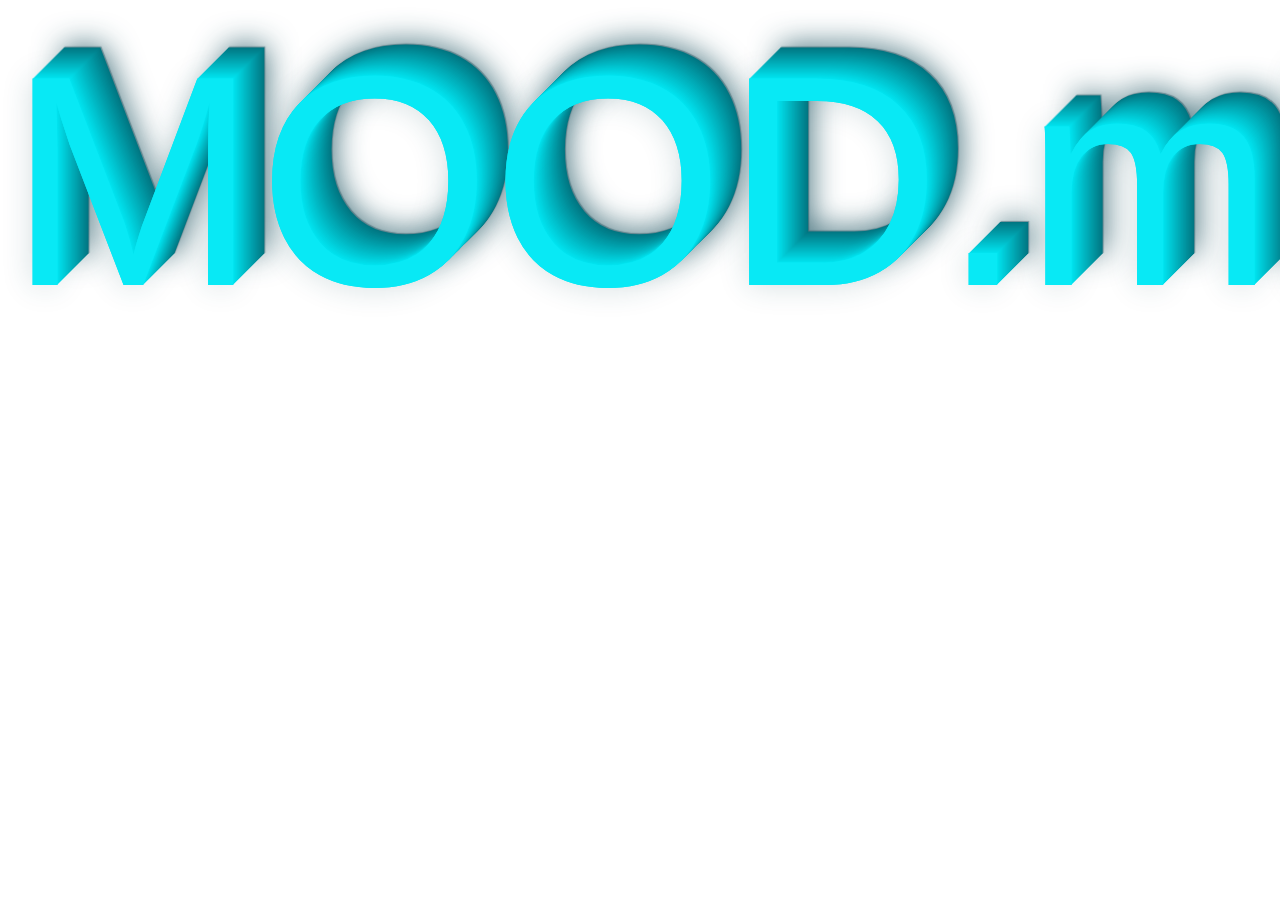
==== index.html @ fe28e8e2 "Update index.html" ====
<!DOCTYPE html>
<html>
  <head>
    <meta http-equiv="content-Type" content="text/html; utf-8" />
<meta http-equiv="Pragma" content="cache" />
<meta name="robots" content="INDEX,FOLLOW" />
<meta http-equiv="content-Language" content="de" />
<meta name="description" content="" />
<meta name="keywords" content="mood,technology,science,seo,web,design" />
<meta name="author" content="mood.ml" />
<meta name="publisher" content="mood.ml" />
<meta name="copyright" content="mood.ml" />
<meta name="audience" content="Profis" />
<meta name="page-type" content="Private Homepage" />
<meta name="page-topic" content="Bauen Wohnen" />
<meta http-equiv="Reply-to" content="" />
<meta name="expires" content="" />
<meta name="revisit-after" content="2 days" />
<title>mood.ml</title>
    <link rel="icon" href="https://glitch.com/favicon.ico" />

    <title>MOOD.ml</title>

    <!-- Import the webpage's stylesheet -->
    <link rel="stylesheet" href="/style.css" />

    <!-- Import the webpage's javascript file -->
    <script src="/script.js" defer></script>
  </head>
  <body>
    <div class="css-3d-text">MOOD.ml</div>
  </body>
</html>
---- style.css ----
.css-3d-text {
  font-size: 300px;
  color: #08e9f5;
  font-family: Tahoma, Geneva, sans-serif;
  text-shadow: 0px 0px 0 rgb(4, 229, 241), 1px -1px 0 rgb(1, 226, 238),
    2px -2px 0 rgb(-3, 222, 234), 3px -3px 0 rgb(-6, 219, 231),
    4px -4px 0 rgb(-10, 215, 227), 5px -5px 0 rgb(-13, 212, 224),
    6px -6px 0 rgb(-17, 208, 220), 7px -7px 0 rgb(-21, 204, 216),
    8px -8px 0 rgb(-24, 201, 213), 9px -9px 0 rgb(-28, 197, 209),
    10px -10px 0 rgb(-31, 194, 206), 11px -11px 0 rgb(-35, 190, 202),
    12px -12px 0 rgb(-39, 186, 198), 13px -13px 0 rgb(-42, 183, 195),
    14px -14px 0 rgb(-46, 179, 191), 15px -15px 0 rgb(-49, 176, 188),
    16px -16px 0 rgb(-53, 172, 184), 17px -17px 0 rgb(-56, 169, 181),
    18px -18px 0 rgb(-60, 165, 177), 19px -19px 0 rgb(-64, 161, 173),
    20px -20px 0 rgb(-67, 158, 170), 21px -21px 0 rgb(-71, 154, 166),
    22px -22px 0 rgb(-74, 151, 163), 23px -23px 0 rgb(-78, 147, 159),
    24px -24px 0 rgb(-82, 143, 155), 25px -25px 0 rgb(-85, 140, 152),
    26px -26px 0 rgb(-89, 136, 148), 27px -27px 0 rgb(-92, 133, 145),
    28px -28px 0 rgb(-96, 129, 141), 29px -29px 0 rgb(-99, 126, 138),
    30px -30px 0 rgb(-103, 122, 134), 31px -31px 0 rgb(-107, 118, 130),
    32px -32px 31px rgba(31, 83, 97, 0.91), 32px -32px 1px rgba(31, 83, 97, 0.5),
    0px 0px 31px rgba(31, 83, 97, 0.2);
}
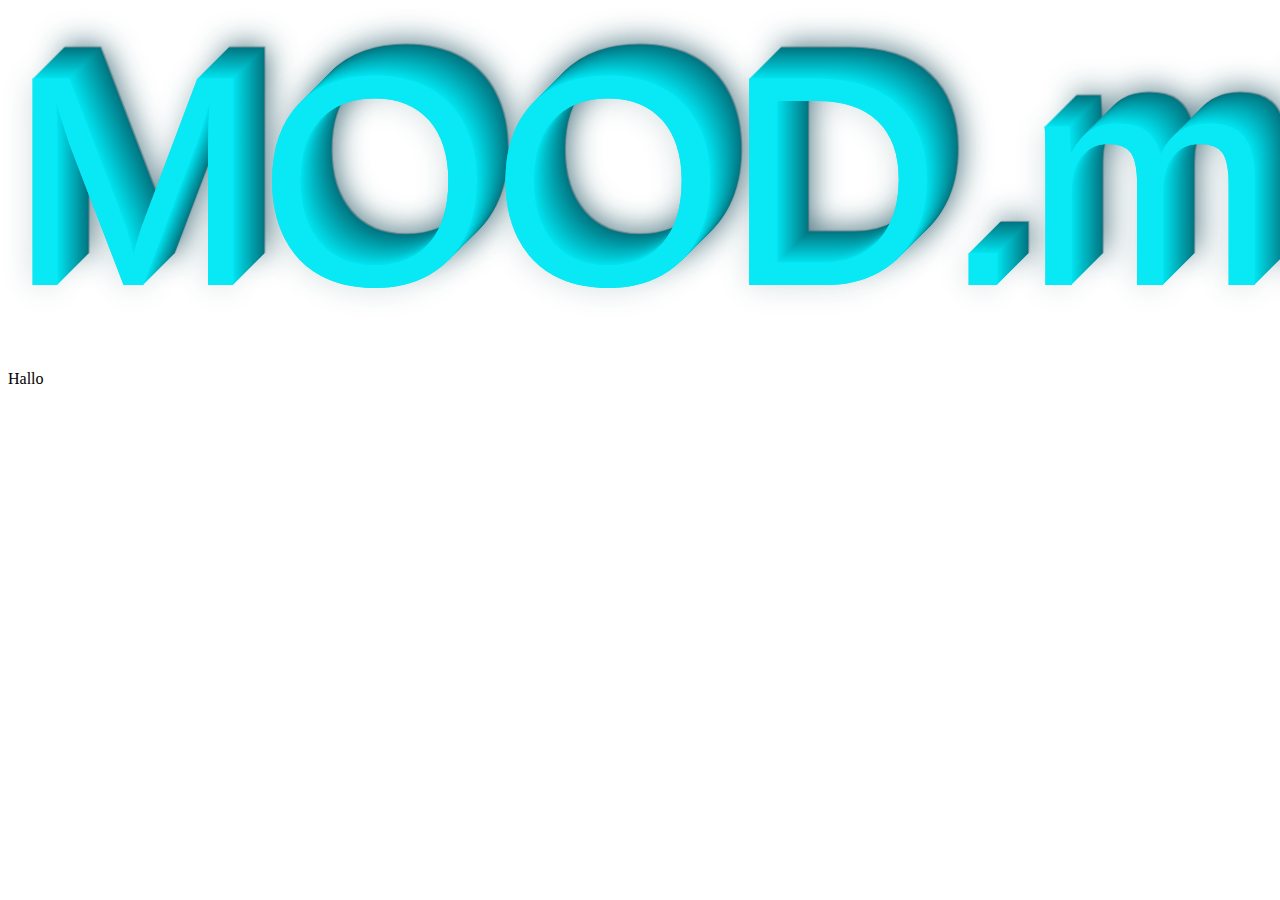
==== commit 0e30dce3: "Update index.html" ====
--- a/index.html
+++ b/index.html
@@ -2,22 +2,25 @@
 <html>
   <head>
     <meta http-equiv="content-Type" content="text/html; utf-8" />
-<meta http-equiv="Pragma" content="cache" />
-<meta name="robots" content="INDEX,FOLLOW" />
-<meta http-equiv="content-Language" content="de" />
-<meta name="description" content="" />
-<meta name="keywords" content="mood,technology,science,seo,web,design" />
-<meta name="author" content="mood.ml" />
-<meta name="publisher" content="mood.ml" />
-<meta name="copyright" content="mood.ml" />
-<meta name="audience" content="Profis" />
-<meta name="page-type" content="Private Homepage" />
-<meta name="page-topic" content="Bauen Wohnen" />
-<meta http-equiv="Reply-to" content="" />
-<meta name="expires" content="" />
-<meta name="revisit-after" content="2 days" />
-<title>mood.ml</title>
-    <link rel="icon" href="https://glitch.com/favicon.ico" />
+    <meta http-equiv="Pragma" content="cache" />
+    <meta name="robots" content="INDEX,FOLLOW" />
+    <meta http-equiv="content-Language" content="de" />
+    <meta name="description" content="" />
+    <meta name="keywords" content="mood,technology,science,seo,web,design" />
+    <meta name="author" content="mood.ml" />
+    <meta name="publisher" content="mood.ml" />
+    <meta name="copyright" content="mood.ml" />
+    <meta name="audience" content="Profis" />
+    <meta name="page-type" content="Private Homepage" />
+    <meta name="page-topic" content="Web Test" />
+    <meta http-equiv="Reply-to" content="" />
+    <meta name="expires" content="" />
+    <meta name="revisit-after" content="2 days" />
+    <title>mood.ml</title>
+    <link
+      rel="icon"
+      href="https://cdn.glitch.me/6e53b007-115e-4136-adfa-9bd5903e02cd%2Ffavm.png?v=1637696505650"
+    />
 
     <title>MOOD.ml</title>
 
@@ -29,5 +32,8 @@
   </head>
   <body>
     <div class="css-3d-text">MOOD.ml</div>
+    <p>
+      Hallo
+    </p>
   </body>
 </html>
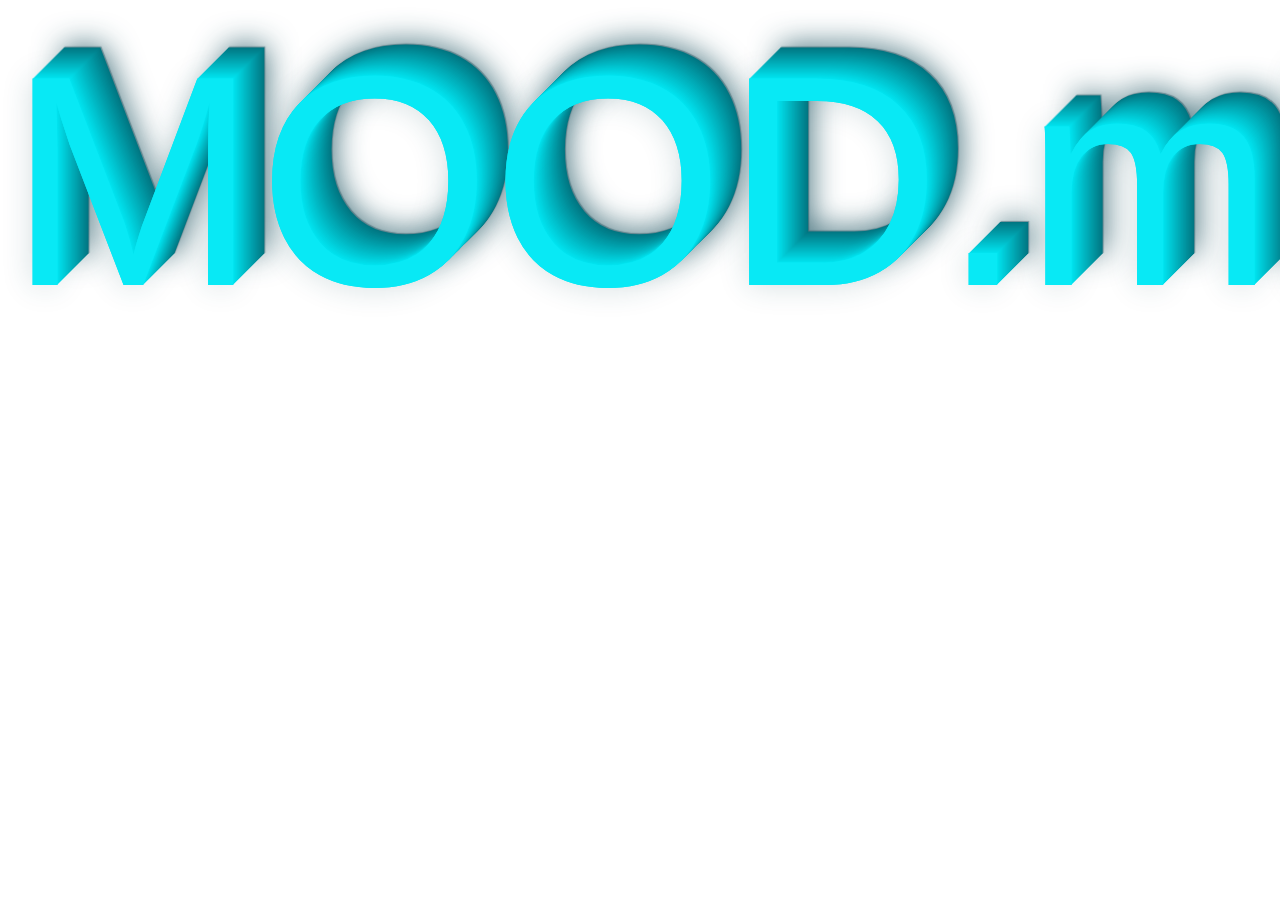
==== commit ddba4c03: "Update index.html" ====
--- a/index.html
+++ b/index.html
@@ -32,8 +32,6 @@
   </head>
   <body>
     <div class="css-3d-text">MOOD.ml</div>
-    <p>
-      Hallo
-    </p>
+    
   </body>
 </html>
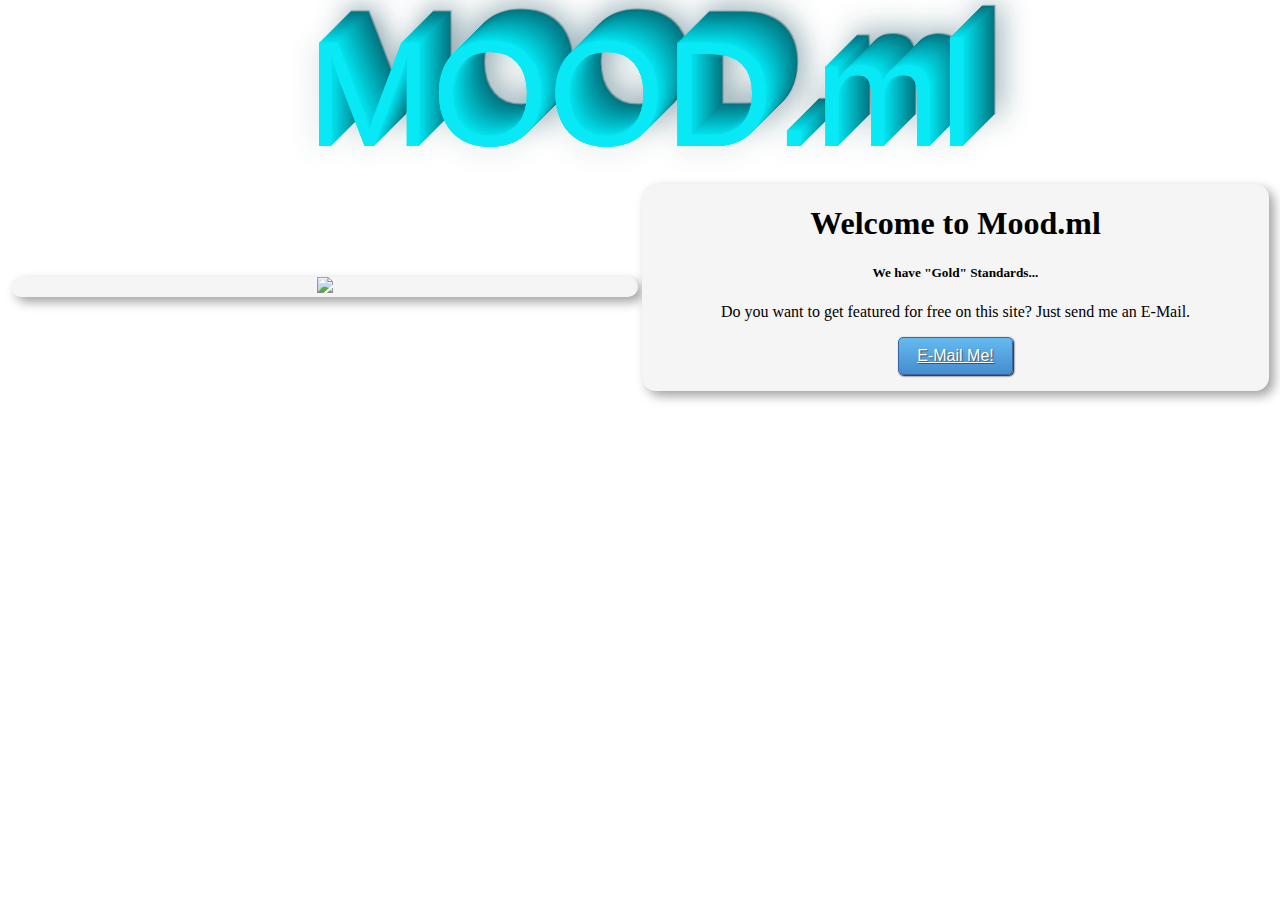
==== commit f521f55c: "Update index.html" ====
--- a/index.html
+++ b/index.html
@@ -32,6 +32,39 @@
   </head>
   <body>
     <div class="css-3d-text">MOOD.ml</div>
-    
+    <table width="100%" border="0">
+      <tr>
+        <td width="50%">
+          <div class="box-shadow">
+            <img
+              src="https://cdn.glitch.me/6e53b007-115e-4136-adfa-9bd5903e02cd%2FE7E2089D-32DB-41FA-9181-606BC84EEBB2.png?v=1637784326342"
+              width="100%"
+            />
+          </div>
+        </td>
+        <td width="50%">
+          <div class="box-shadow">
+            <h1>
+              Welcome to Mood.ml
+            </h1>
+            <h5>
+              We have "Gold" Standards...
+            </h5>
+            <p>
+              Do you want to get featured for free on this site? Just send me an
+              E-Mail.
+            </p>
+
+            <div id="animation-demo" class="animated bounce">
+              <a class="css-button" href="mailto:kai.ortlieb@gmx.de">
+                E-Mail Me!
+              </a>
+            </div>
+            <spacer type="vertical" size="30"> </spacer>
+            <p></p>
+          </div>
+        </td>
+      </tr>
+    </table>
   </body>
 </html>
--- a/style.css
+++ b/style.css
@@ -1,5 +1,5 @@
 .css-3d-text {
-  font-size: 300px;
+  font-size: 150px;
   color: #08e9f5;
   font-family: Tahoma, Geneva, sans-serif;
   text-shadow: 0px 0px 0 rgb(4, 229, 241), 1px -1px 0 rgb(1, 226, 238),
@@ -20,5 +20,93 @@
     30px -30px 0 rgb(-103, 122, 134), 31px -31px 0 rgb(-107, 118, 130),
     32px -32px 31px rgba(31, 83, 97, 0.91), 32px -32px 1px rgba(31, 83, 97, 0.5),
     0px 0px 31px rgba(31, 83, 97, 0.2);
+  display: flex;
+  align-items: center;
+  justify-content: center;
 }
 
+.box-shadow {
+  background: #F5F5F5;
+  color: #000;
+  text-align: center;
+  border-radius: 14px;
+  width: 100%;
+  height: 100%;
+  display: inline-block;
+  box-shadow: #A3A3A3 5px 5px 11px 0px;
+}
+
+.css-button {
+  font-family: Arial;
+  color: #FFFFFF;
+  font-size: 16px;
+  border-radius: 5px;
+  border: 1px #3866a3 solid;
+  padding: 10px 18px;
+  background: linear-gradient(180deg, #63B8EE 5%, #468CCF 100%);
+  text-shadow: 1px 1px 1px #4b4f54;
+  box-shadow: 1px 1px 2px 0px #000000;
+  cursor: pointer;
+  display: inline-flex;
+  align-items: center;
+}
+.css-button:hover {
+  background: linear-gradient(180deg, #468CCF 5%, #63B8EE 100%);
+}
+
+#animation-demo {
+  width: 100%;
+  height: 100%;
+  position: relative;
+
+  line-height: 1;
+  color: #000;
+
+  text-align: center;
+}
+
+.animated {
+  -webkit-animation-duration: 3s;
+  animation-duration: 3s;
+  -webkit-animation-fill-mode: both;
+  animation-fill-mode: both;
+  animation-iteration-count: infinite;
+  -webkit-animation-iteration-count: infinite;
+}
+
+@-webkit-keyframes bounce {
+  0%,
+  20%,
+  50%,
+  80%,
+  100% {
+    -webkit-transform: translateY(0);
+  }
+  40% {
+    -webkit-transform: translateY(-30px);
+  }
+  60% {
+    -webkit-transform: translateY(-15px);
+  }
+}
+
+@keyframes bounce {
+  0%,
+  20%,
+  50%,
+  80%,
+  100% {
+    transform: translateY(0);
+  }
+  40% {
+    transform: translateY(-30px);
+  }
+  60% {
+    transform: translateY(-15px);
+  }
+}
+
+.bounce {
+  -webkit-animation-name: bounce;
+  animation-name: bounce;
+}
